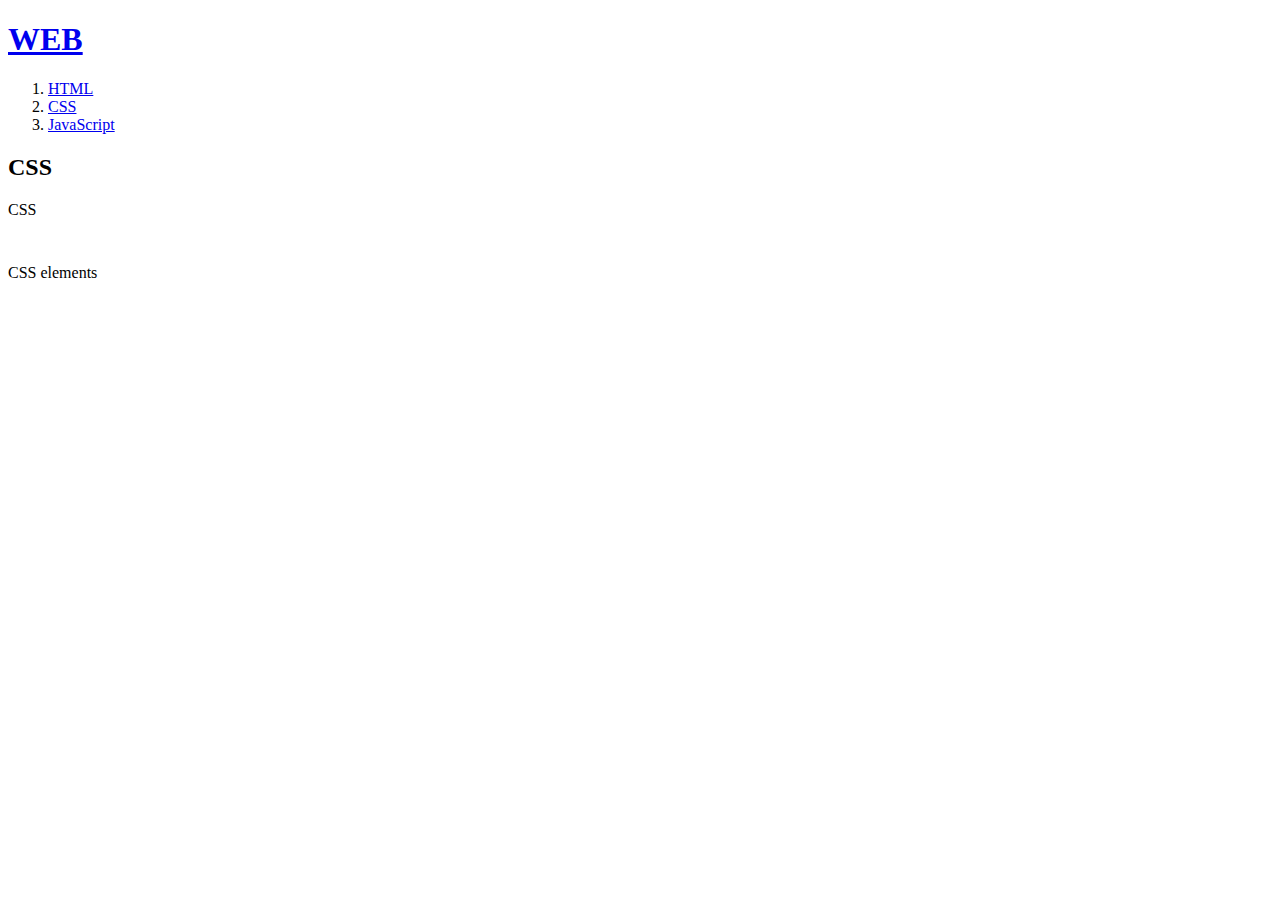
==== 2.html @ 08d5d576 "Add files via upload" ====
<!doctype html>
<html>
<head>
  <title>WEB1 - CSS</title>
  <meta charset="utf-8">
</head>
<body>
<h1><a href="index.html">WEB</a></h1>
<ol>
  <li><a href="1.html">HTML</a></li>
  <li><a href="2.html">CSS</a></li>
  <li><a href="3.html">JavaScript</a></li>
</ol>

<h2>CSS</h2>
<p>
  CSS
</p>

<p style="margin-top:45px;">
  CSS elements
</p>

</body>
</html>
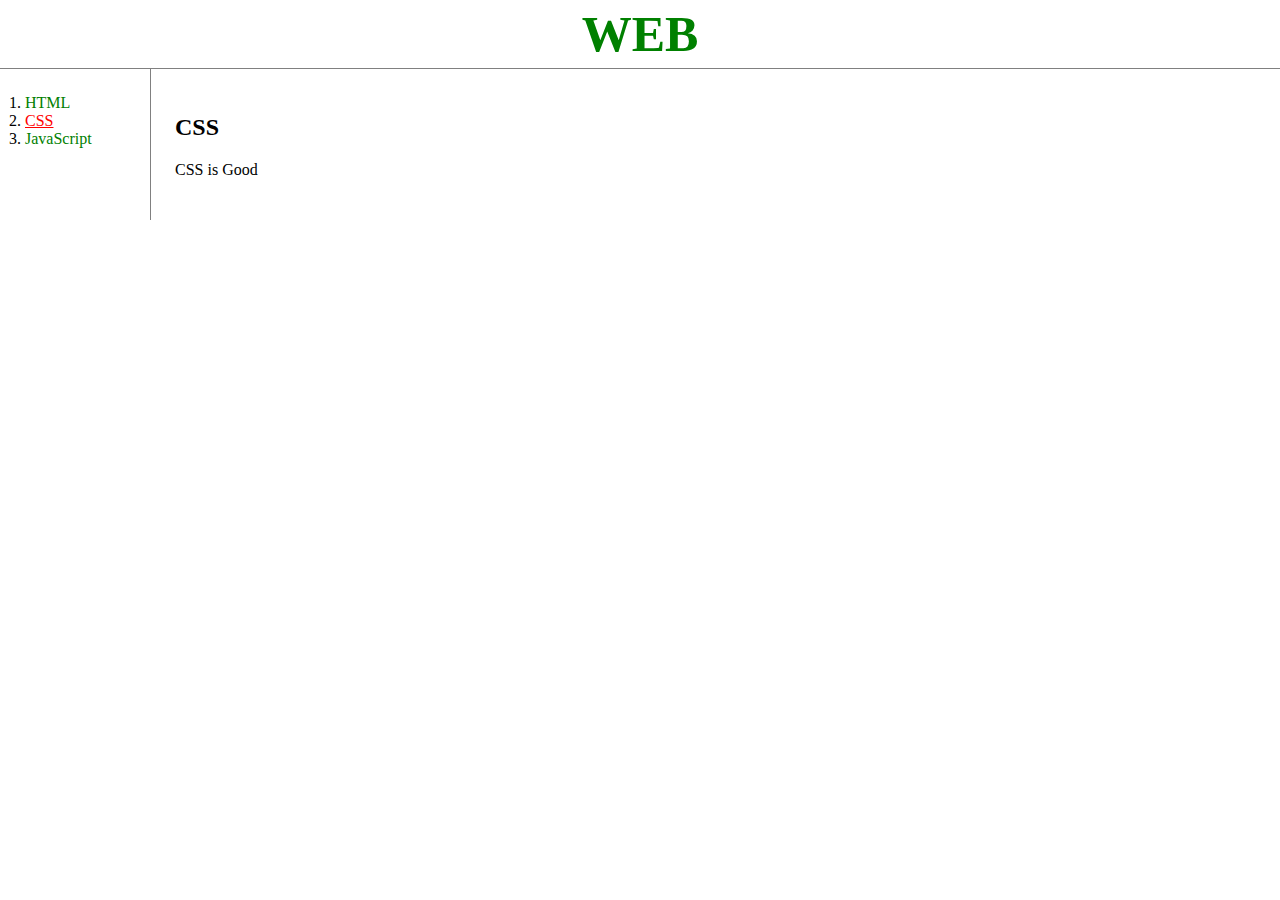
==== commit a9a01e43: "Add files via upload" ====
--- a/2.html
+++ b/2.html
@@ -3,23 +3,59 @@
 <head>
   <title>WEB1 - CSS</title>
   <meta charset="utf-8">
+<style>
+body{margin:0px;
+}
+
+ a {
+   color:green;
+   text-decoration: none;
+ }
+
+h1{font-size: 50px;
+text-align :center;
+color: purple;
+border-bottom: 1px solid gray;
+margin:0px;
+padding:5px;
+}
+
+#grid ol{
+  border-right: 1px solid gray;
+width: 100px;
+margin:0px;
+padding:25px;
+padding-left: :32px;
+}
+
+#grid{
+  display: grid;
+  grid-template-columns: 150px 1fr;
+}
+
+#article{
+  padding : 25px;
+}
+
+</style>
+
 </head>
 <body>
 <h1><a href="index.html">WEB</a></h1>
-<ol>
-  <li><a href="1.html">HTML</a></li>
-  <li><a href="2.html">CSS</a></li>
-  <li><a href="3.html">JavaScript</a></li>
-</ol>
+<div id="grid">
+  <ol>
+    <li><a href="1.html">HTML</a></li>
+    <li><a href="2.html" style="color:red;text-decoration:underline">CSS</a></li>
+    <li><a href="3.html">JavaScript</a></li>
+  </ol>
 
-<h2>CSS</h2>
-<p>
-  CSS
-</p>
-
-<p style="margin-top:45px;">
-  CSS elements
-</p>
-
+  <span id="article">
+    <h2>CSS</h2>
+    <p>
+      CSS is Good
+    </p>
+    </p>
+  </span>
+</div>
 </body>
 </html>
